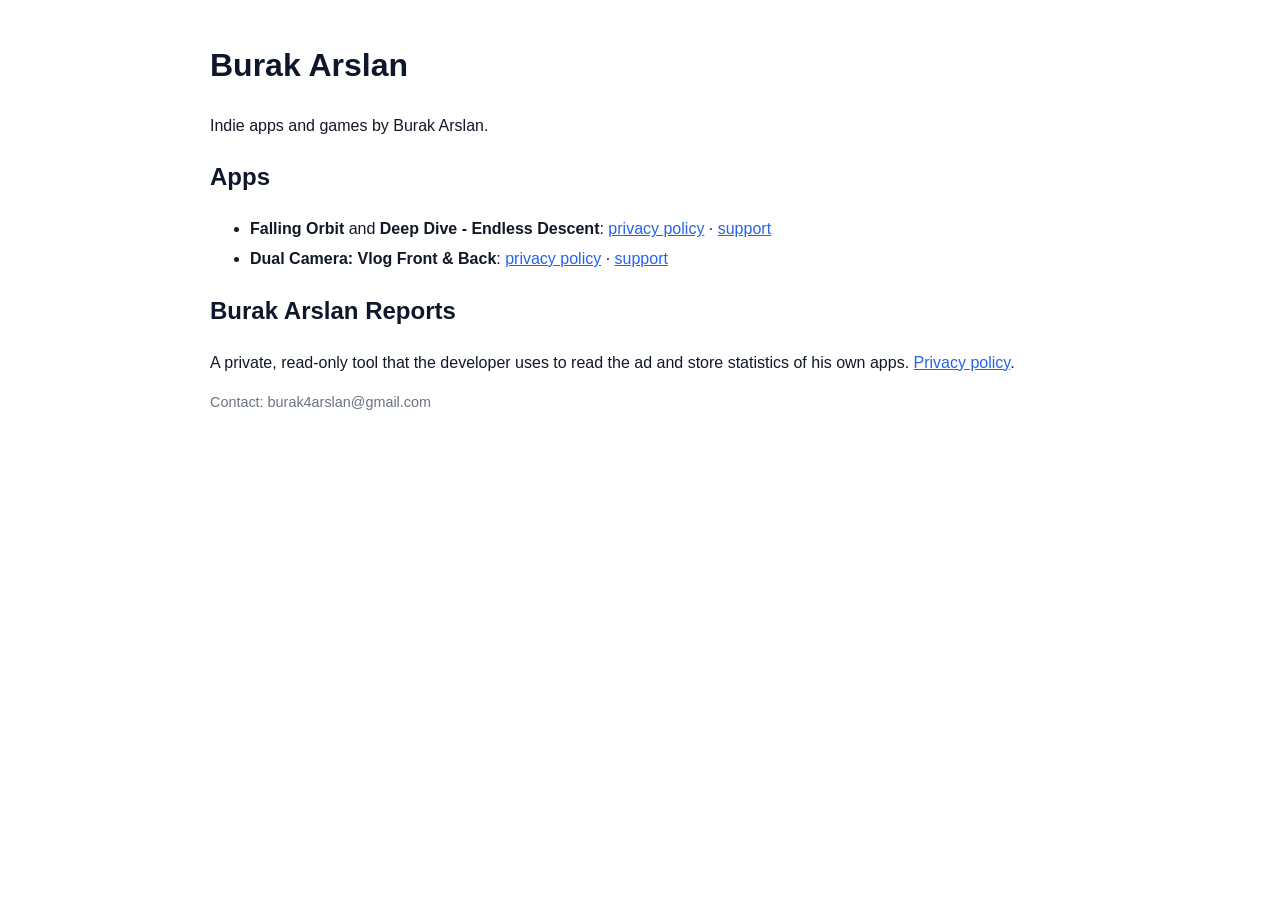
==== index.html @ c53f9bad "Homepage and privacy policy for the reports tool Co-Authored-By: Claude Opus 5.5 <noreply@anthropic." ====
<!doctype html>
<html lang="en">
<head>
  <meta charset="utf-8">
  <meta name="viewport" content="width=device-width, initial-scale=1">
  <title>Burak Arslan</title>
  <link rel="stylesheet" href="style.css">
</head>
<body>
  <h1>Burak Arslan</h1>
  <p>Indie apps and games by Burak Arslan.</p>

  <h2>Apps</h2>
  <ul>
    <li><strong>Falling Orbit</strong> and <strong>Deep Dive - Endless Descent</strong>:
      <a href="AppInfos/fo-privacy-policy.html">privacy policy</a> ·
      <a href="AppInfos/fo-support.html">support</a></li>
    <li><strong>Dual Camera: Vlog Front &amp; Back</strong>:
      <a href="AppInfos/dualcam-privacy-policy.html">privacy policy</a> ·
      <a href="AppInfos/dualcam-support.html">support</a></li>
  </ul>

  <h2>Burak Arslan Reports</h2>
  <p>A private, read-only tool that the developer uses to read the ad and store statistics of his own apps.
    <a href="reports-privacy.html">Privacy policy</a>.</p>

  <p class="muted">Contact: burak4arslan@gmail.com</p>
</body>
</html>
---- style.css ----
body { font-family: -apple-system, BlinkMacSystemFont, "Segoe UI", Roboto, sans-serif; line-height: 1.6; max-width: 860px; margin: 40px auto; padding: 0 20px; color: #111827; background: #ffffff; }
h1, h2 { color: #0f172a; }
a { color: #2563eb; }
li { margin: 4px 0; }
.muted { color: #6b7280; font-size: 0.9em; }
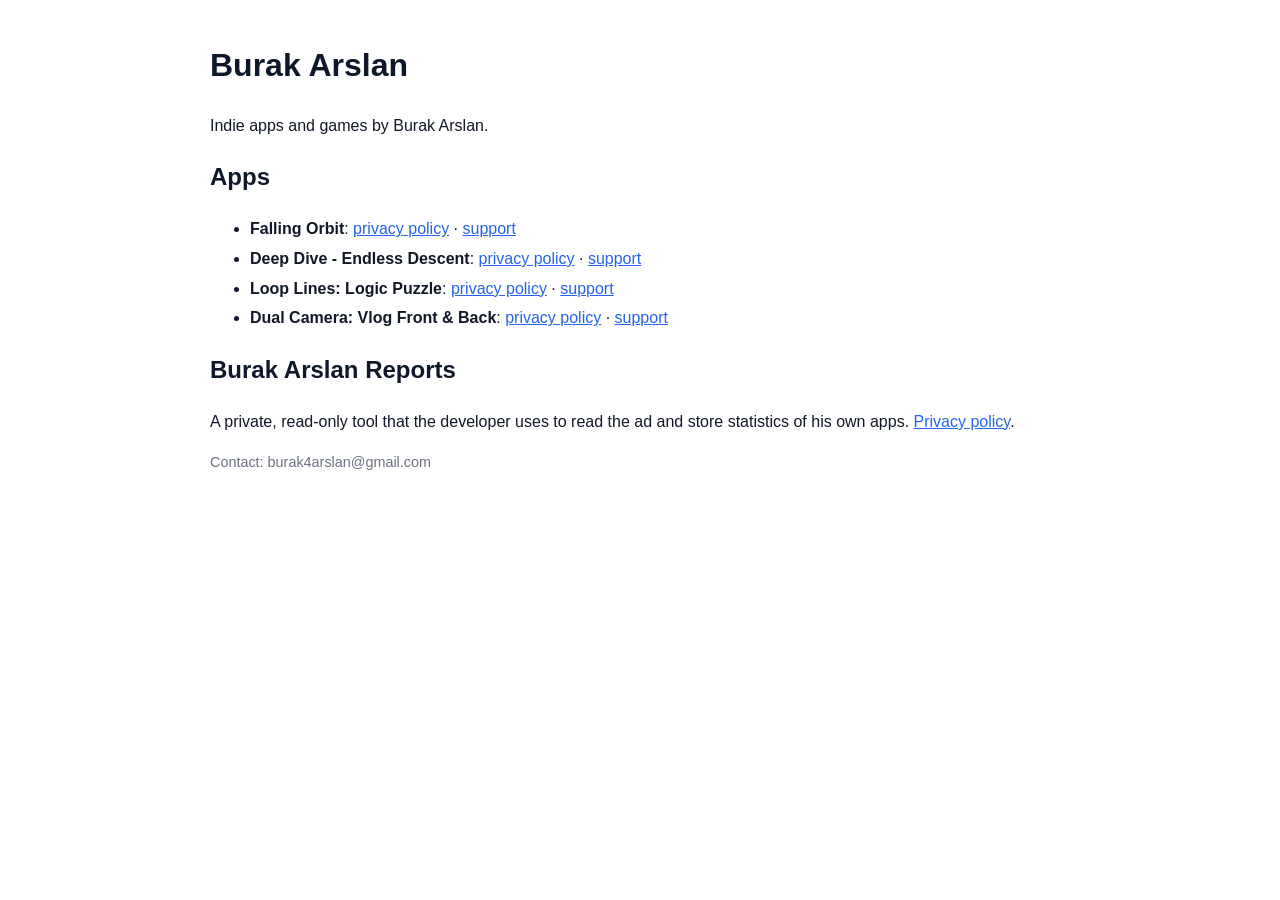
==== commit 50515ebf: "Deep Dive gets its own support and privacy pages; Falling Orbit pages rewritten Both games shared on" ====
--- a/index.html
+++ b/index.html
@@ -12,9 +12,15 @@
 
   <h2>Apps</h2>
   <ul>
-    <li><strong>Falling Orbit</strong> and <strong>Deep Dive - Endless Descent</strong>:
+    <li><strong>Falling Orbit</strong>:
       <a href="AppInfos/fo-privacy-policy.html">privacy policy</a> ·
       <a href="AppInfos/fo-support.html">support</a></li>
+    <li><strong>Deep Dive - Endless Descent</strong>:
+      <a href="AppInfos/dd-privacy-policy.html">privacy policy</a> ·
+      <a href="AppInfos/dd-support.html">support</a></li>
+    <li><strong>Loop Lines: Logic Puzzle</strong>:
+      <a href="AppInfos/looplines-privacy-policy.html">privacy policy</a> ·
+      <a href="AppInfos/looplines-support.html">support</a></li>
     <li><strong>Dual Camera: Vlog Front &amp; Back</strong>:
       <a href="AppInfos/dualcam-privacy-policy.html">privacy policy</a> ·
       <a href="AppInfos/dualcam-support.html">support</a></li>
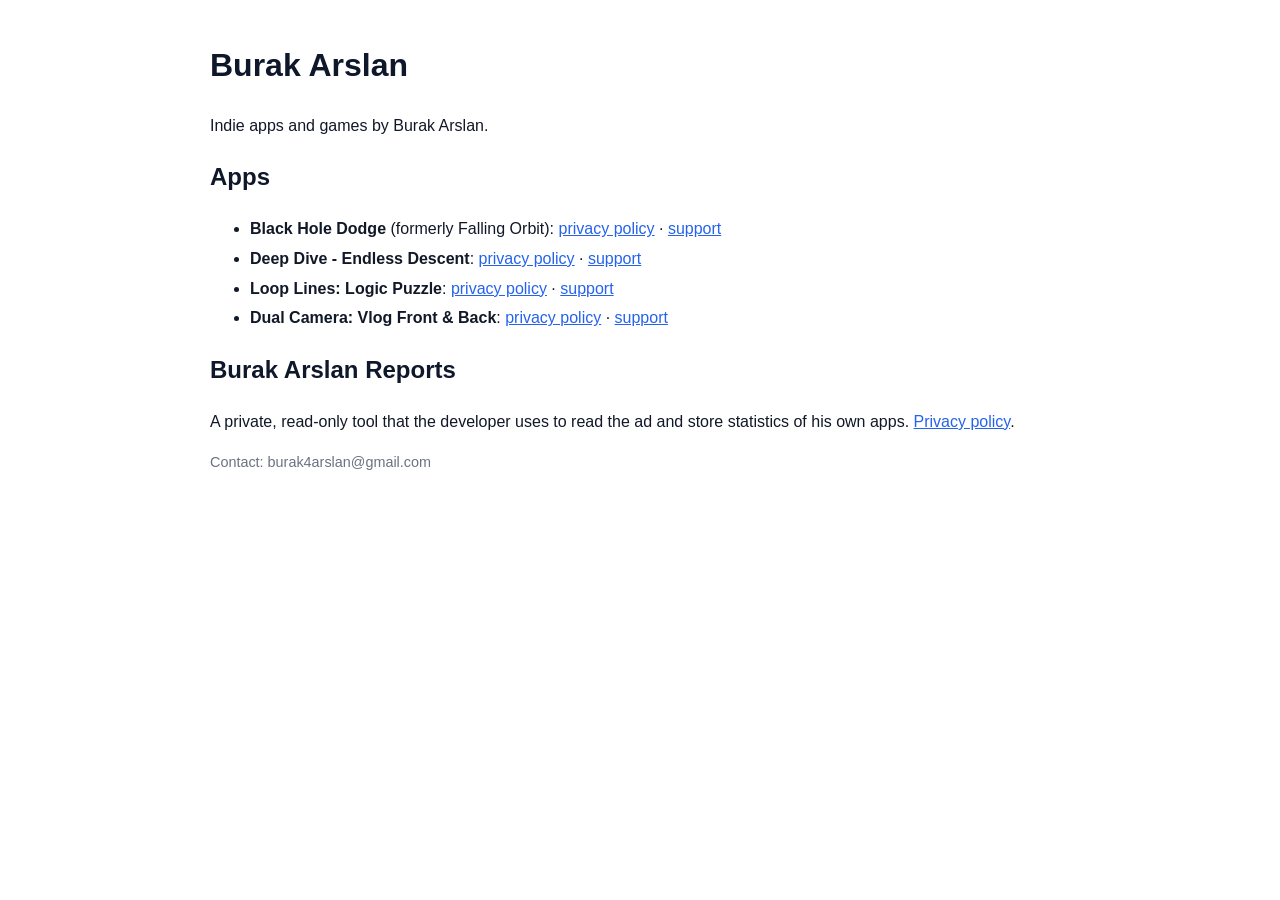
==== commit bd430e67: "Falling Orbit is now Black Hole Dodge; consent note in both game policies Co-Authored-By: Claude Fab" ====
--- a/index.html
+++ b/index.html
@@ -12,7 +12,7 @@
 
   <h2>Apps</h2>
   <ul>
-    <li><strong>Falling Orbit</strong>:
+    <li><strong>Black Hole Dodge</strong> (formerly Falling Orbit):
       <a href="AppInfos/fo-privacy-policy.html">privacy policy</a> ·
       <a href="AppInfos/fo-support.html">support</a></li>
     <li><strong>Deep Dive - Endless Descent</strong>:
